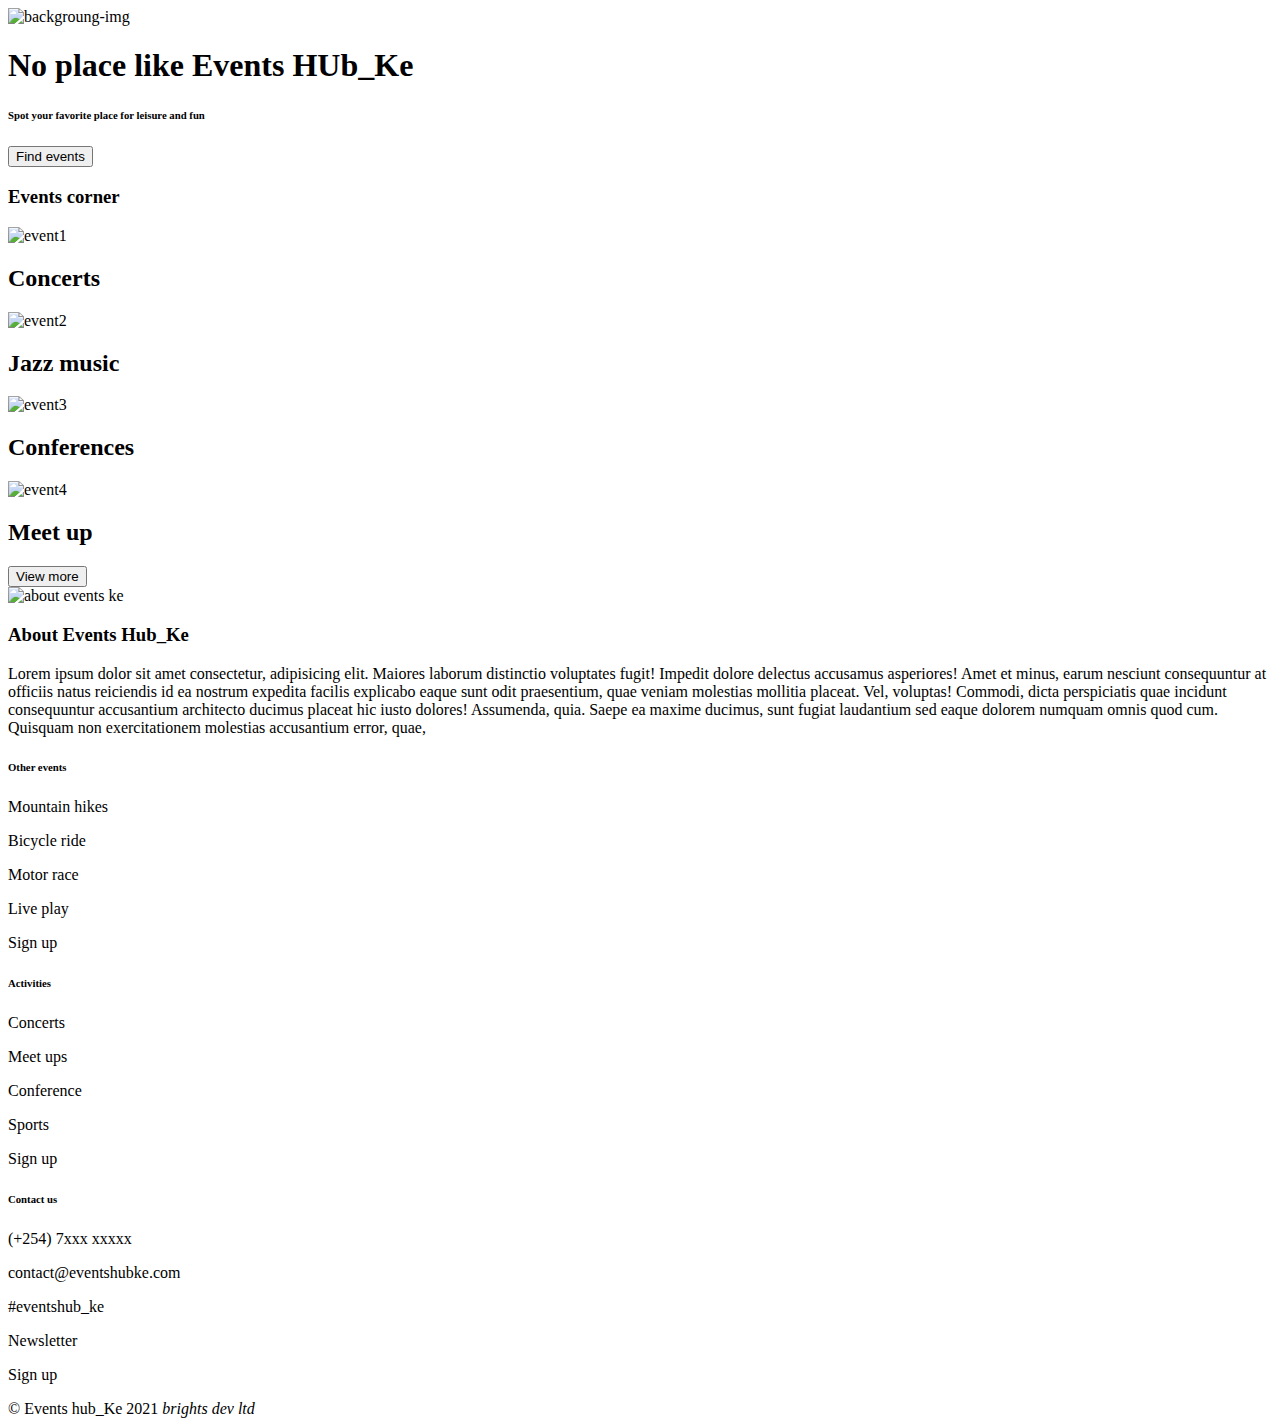
==== index.html @ dd53457d "new commits" ====
<!DOCTYPE html>
<html lang="en">
<head>
    <meta charset="UTF-8">
    <meta http-equiv="X-UA-Compatible" content="IE=edge">
    <meta name="viewport" content="width=device-width, initial-scale=1.0">
    <script src="https://kit.fontawesome.com/a9f6e9c98f.js" crossorigin="anonymous"></script>
    <link rel="stylesheet" href="./css/style.css">
    
    <title>Events Hub_Ke</title>
</head>
<body>

    <div class="banner">

        <!--Home page-->
        <div class="home">
            <img src="./images/alexander-popov-hTv8aaPziOQ-unsplash.jpg" alt="backgroung-img">
            <div class="overlay"></div>

            <div class="content">
                <h1>No place like Events <span>HUb_Ke</span></h1>
                <h6>Spot your favorite place for leisure and fun</h6>

                <a href="" id="disc"><input type="button" value="Find events"></a>
            </div>

        </div>

        <div class="events">
            <h3>Events corner</h3>

            <div class="content">
                <div class="evn1">
                    <img src="./images/image1.jpg" alt="event1">

                    <div class="cont">
                       <h2>Concerts</h2>
                    </div>
                    
                </div>
                
                <div class="evn1">
                    <img src="./images/image2.jpg" alt="event2">
                    <div class="cont">
                        <h2>Jazz music</h2>
                     </div>
                </div>

                <div class="evn1">
                    <img src="./images/image3.jpg" alt="event3">
                    <div class="cont">
                        <h2>Conferences</h2>
                     </div>
                </div>

                <div class="evn1">
                    <img src="./images/image4.jpg" alt="event4">
                    <div class="cont">
                        <h2>Meet up</h2>
                     </div>
                </div>
            </div>

            <div class="btn-sec">
                <input type="button" value="View more">
            </div>
            
        </div>

        <div class="about">
            <img src="./images/image5.jpg" alt="about events ke">
            <div class="overlay"></div>
            <div class="content">
                <h3>About Events Hub_Ke</h3>
                <p>
                    Lorem ipsum dolor sit amet consectetur, adipisicing elit.
                    Maiores laborum distinctio voluptates fugit!
                    Impedit dolore delectus accusamus asperiores!
                    Amet et minus, earum nesciunt consequuntur at officiis natus reiciendis id ea nostrum expedita facilis explicabo eaque sunt odit praesentium,
                    quae veniam molestias mollitia placeat.
                    Vel, voluptas! Commodi, dicta perspiciatis quae incidunt consequuntur accusantium architecto ducimus placeat hic iusto dolores! Assumenda, quia.
                    Saepe ea maxime ducimus, sunt fugiat laudantium sed eaque dolorem numquam omnis quod cum. Quisquam non exercitationem molestias accusantium error, quae,
                  
                </p>
            </div>
        </div>

        <div class="footer">

            <div class="content">
                <div class="cat1">
                    <h6>Other events</h6>
                    <div>
                        <p>Mountain hikes</p>
                        <p>Bicycle ride</p>
                        <p>Motor race</p>
                        <p>Live play</p>
                        <p>Sign up</p>
                    </div>
                </div>
    
                <div class="cat1">
                    <h6>Activities</h6>
                    <div>
                        <p>Concerts</p>
                        <p>Meet ups</p>
                        <p>Conference</p>
                        <p>Sports</p>
                        <p>Sign up</p>
                    </div>
                </div>

                <div class="cat1">
                    <h6>Contact us</h6>
                    <div>
                        <p>(+254) 7xxx xxxxx</p>
                        <p>contact@eventshubke.com</p>
                        <p>#eventshub_ke</p>
                        <p>Newsletter</p>
                        <p>Sign up</p>
                    </div>
                </div>
            </div>

            <div class="socials">
                <div class="icon">
                    <i class="fab fa-facebook-f fa-sm"></i>
                </div>
                <div class="icon">
                    <i class="fab fa-twitter"></i>
                </div>
                <div class="icon">
                    <i class="fab fa-instagram"></i>
                </div>
                <div class="icon">
                    <i class="fab fa-telegram-plane"></i>
                </div>
                <div class="icon">
                    <i class="fas fa-at"></i>
                </div>
            </div>

            <footer>
                <span>&copy Events hub_Ke 2021</span>
                <i>brights dev ltd</i>
            </footer>
            
        </div>

    </div>


</body>
<script src="./js/app.js" type="text/javascript"></script>
</html>
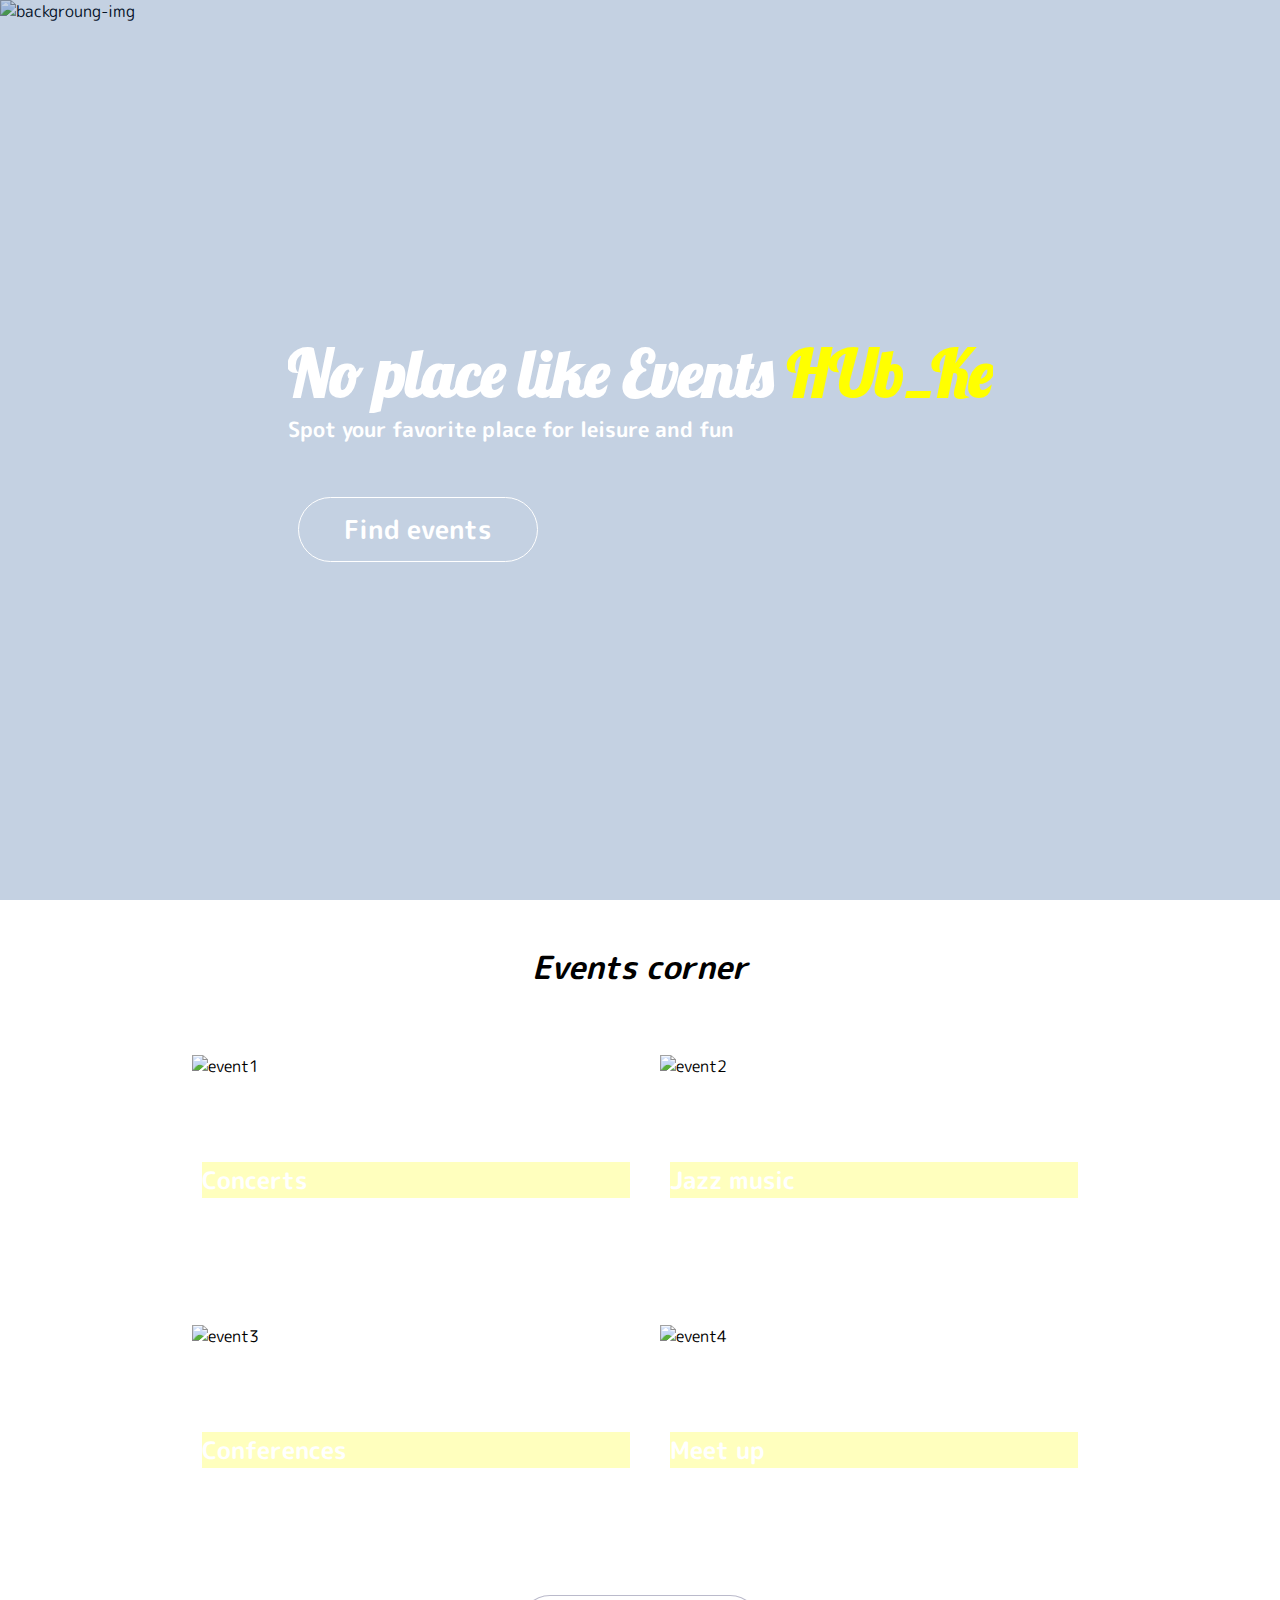
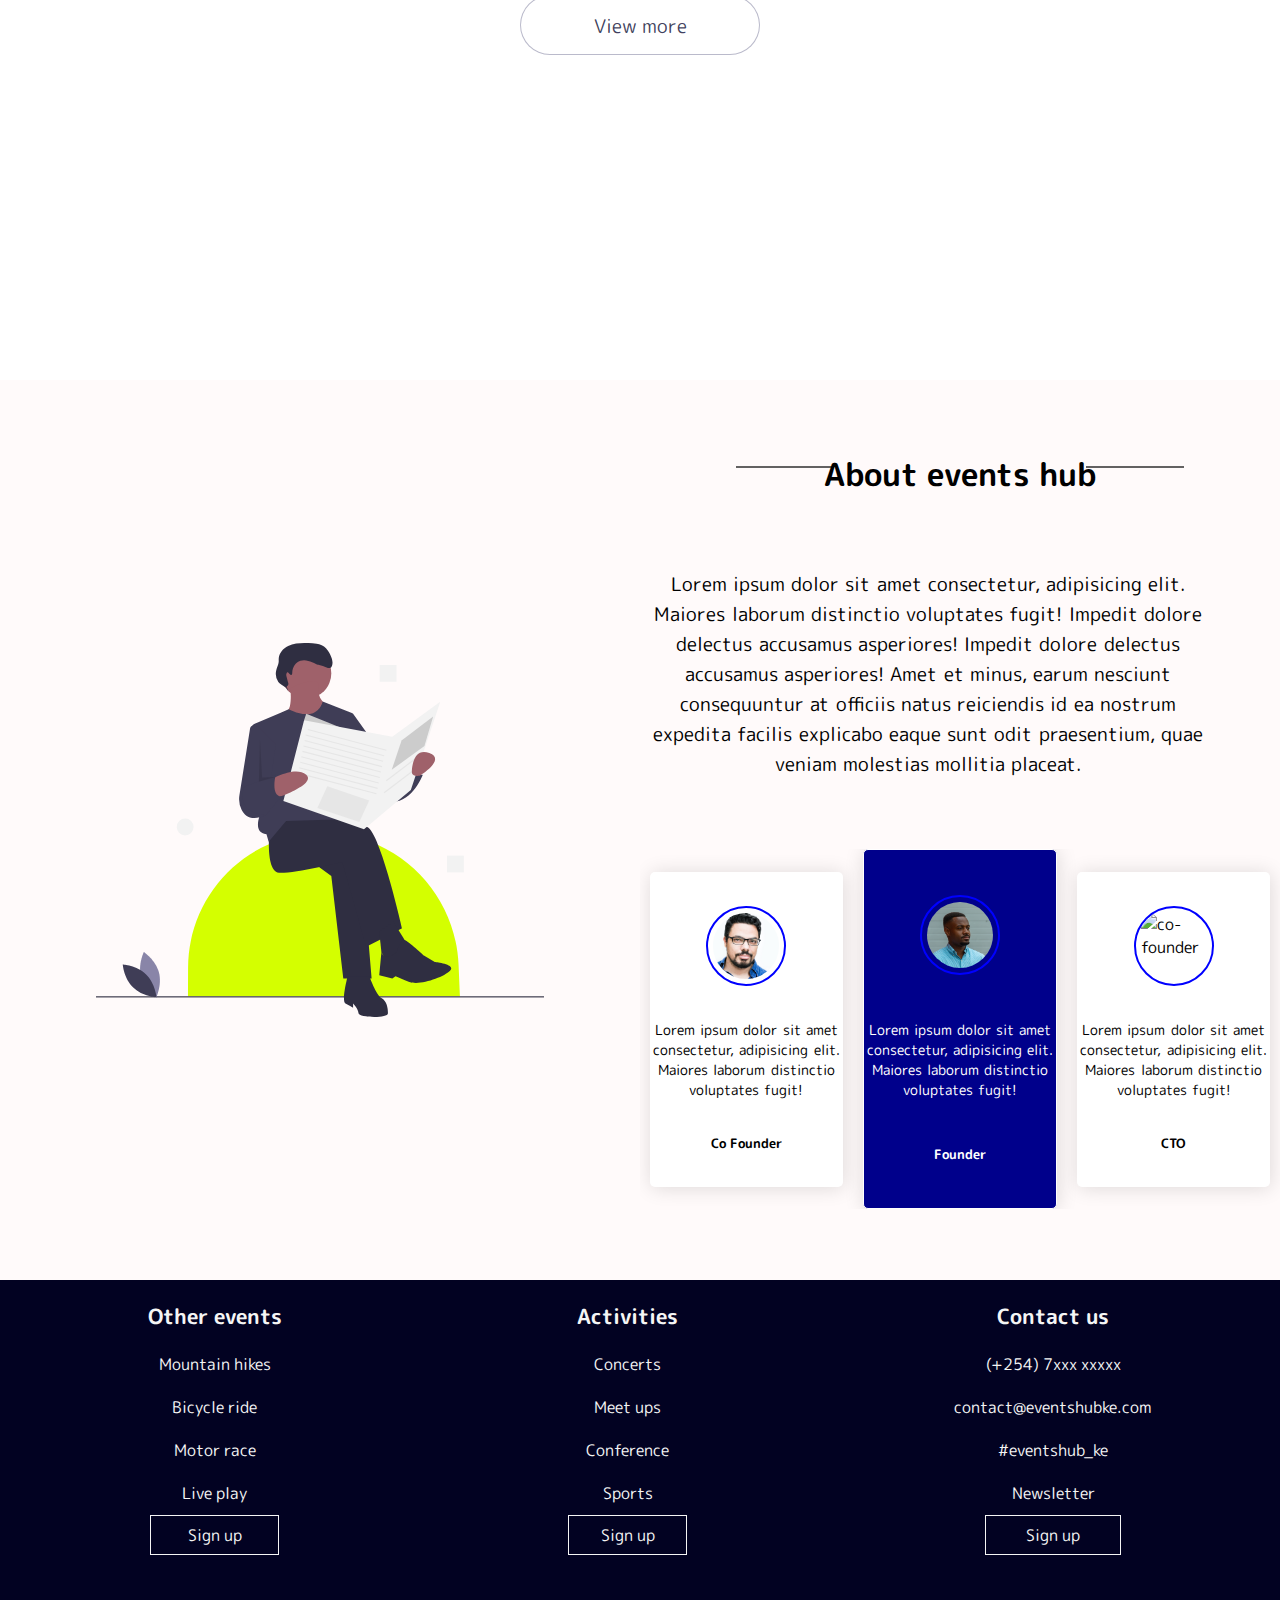
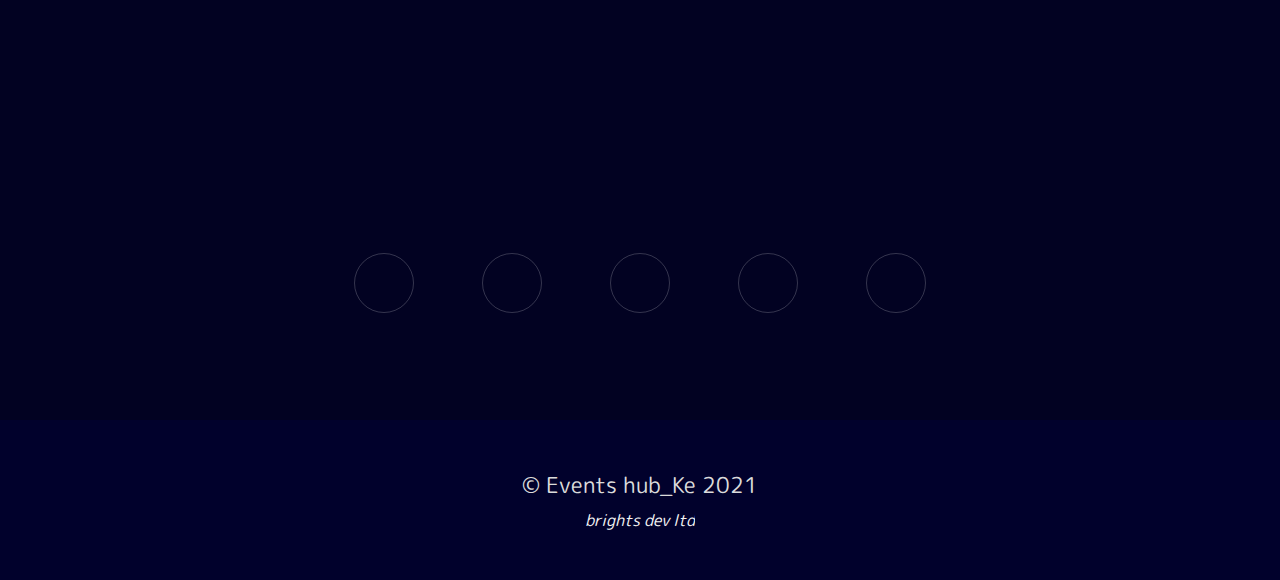
==== commit c4f8246c: "modified styles on the index page" ====
--- a/index.html
+++ b/index.html
@@ -68,21 +68,58 @@
             
         </div>
 
-        <div class="about">
-            <img src="./images/image5.jpg" alt="about events ke">
-            <div class="overlay"></div>
-            <div class="content">
-                <h3>About Events Hub_Ke</h3>
-                <p>
-                    Lorem ipsum dolor sit amet consectetur, adipisicing elit.
-                    Maiores laborum distinctio voluptates fugit!
-                    Impedit dolore delectus accusamus asperiores!
-                    Amet et minus, earum nesciunt consequuntur at officiis natus reiciendis id ea nostrum expedita facilis explicabo eaque sunt odit praesentium,
-                    quae veniam molestias mollitia placeat.
-                    Vel, voluptas! Commodi, dicta perspiciatis quae incidunt consequuntur accusantium architecto ducimus placeat hic iusto dolores! Assumenda, quia.
-                    Saepe ea maxime ducimus, sunt fugiat laudantium sed eaque dolorem numquam omnis quod cum. Quisquam non exercitationem molestias accusantium error, quae,
-                  
-                </p>
+        <!--an-->
+        <div class="about" id="about">
+
+            <div class="part1">
+                <img src="./images/about-evnts.svg" alt="about events ke">
+
+            </div>
+
+            <div class="part2">
+                <h4>About events hub</h4>
+
+                <div class="par">
+                    <p>
+                        Lorem ipsum dolor sit amet consectetur, adipisicing elit.
+                        Maiores laborum distinctio voluptates fugit!
+                        Impedit dolore delectus accusamus asperiores!
+                        Impedit dolore delectus accusamus asperiores!
+                        Amet et minus, earum nesciunt consequuntur at officiis natus reiciendis id ea nostrum expedita facilis explicabo eaque sunt odit praesentium,
+                        quae veniam molestias mollitia placeat.
+                    </p>
+                </div>
+            
+                <div class="units">
+                    <div class="unit">
+                        <img src="./images/co-founder.jpg" alt="co-founder">
+                        <p>
+                            Lorem ipsum dolor sit amet consectetur, adipisicing elit.
+                            Maiores laborum distinctio voluptates fugit!
+                        </p>
+                        <h5>Co Founder</h5>
+                    </div>
+
+                    <div class="unit">
+                        <img src="./images/founder.jpg" alt="co-founder">
+                        <p>
+                            Lorem ipsum dolor sit amet consectetur, adipisicing elit.
+                            Maiores laborum distinctio voluptates fugit!
+                        </p>
+                        <h5>Founder</h5>
+                    </div>
+
+                    <div class="unit">
+                        <img src="./images/cto.jpg" alt="co-founder">
+                        <p>
+                            Lorem ipsum dolor sit amet consectetur, adipisicing elit.
+                            Maiores laborum distinctio voluptates fugit!
+                        </p>
+                        <h5>CTO</h5>
+                    </div>
+
+                </div>
+
             </div>
         </div>
 
--- a/css/style.css
+++ b/css/style.css
@@ -0,0 +1,463 @@
+@import url('https://fonts.googleapis.com/css2?family=Lobster&display=swap');
+@import url('https://fonts.googleapis.com/css2?family=M+PLUS+Rounded+1c:wght@300&display=swap');
+*{
+    margin: 0;
+    padding: 0;
+    box-sizing: border-box;
+    overflow-x: hidden;
+    font-family: 'M PLUS Rounded 1c', sans-serif;
+
+}
+
+/*variable declaration*/
+:root{
+
+    /*lengths and width*/
+    --main-height: 100vh;
+    --main-width: 100vw;
+
+    /*paddings*/
+    --pad1: 5px;
+    --pad2: 10px
+    /*margins*/
+    --mag1: 5px;
+    --marg2: 8px;
+    --marg3: 10px;
+    --marg4: 15px;
+    --marg5: 20px;
+
+    /*font size*/
+    --font1: 14px;
+    --font2: 16px;
+    --font3: 20px;
+    --font4: 1em;
+    --font5: 1.2em;
+    --font6: 1.4em;
+    --font7: 1.6em;
+    --font8: 2em;
+    --font9: 2.5em;
+    --font10: 3em;
+    --font11: 4em;
+    
+
+    /*z-index*/
+    --index0: 0; 
+    --index1: 1;
+
+    /*position*/
+    --pos1: relative;
+    --pos2: absolute;
+    --pos3: fixed;
+    --pos4: sticky;
+}
+
+/*banner class style*/
+.banner{
+    position: var(--pos1);
+   
+    width: var(--main-width);
+    
+}
+
+.banner > .home{
+    position: var(pos1);
+    height: var(--main-height);
+    width: var(--main-width);
+    display: flex;
+    justify-content: center;
+    align-items: center;
+}
+
+.home > img{
+    position: var(--pos2);
+    width: 100%;
+    height: var(--main-height);
+    object-fit: cover;
+}
+.overlay{
+    position: var(--pos2);
+    top: 0;
+    width: var(--main-width);
+    height: var(--main-height);
+    background-color: rgba(21, 72, 138, 0.63);
+    opacity: .4;
+}
+
+.home > .content{
+    position: var(--pos1);
+    z-index: var(--index1);
+    color: white;
+}
+
+.content h1{
+    font-size: var(--font11);
+    font-family: 'Lobster', cursive;
+
+    margin: 0 20px;
+    padding-top: var(--pad2);
+}
+
+.content span{
+    color: yellow;
+    font-family: 'Lobster', cursive;
+}
+
+.content h6{
+    font-size: 1.3em;
+    font-style: normal;
+    margin: 0 20px;
+
+    line-height: 1.6;
+    
+}
+
+.content input{
+    margin: 50px 5px 5px 30px;
+    
+    font-size: 1.6em;
+    font-weight: bold;
+
+    width: 240px;
+    height: 65px;
+
+    background: none;
+    border: 1px solid white;
+
+    color: white;
+    cursor: pointer;
+    border-radius: 50px;
+
+}
+
+.content input:hover{
+    transition: 0.6s ease-in-out;
+    background: rgba(255, 255, 0, 0.884);
+    border: none;
+    color: rgba(0, 0, 0, 0.788);
+}
+
+/*events*/
+.banner .events{
+    position: var(--pos1);
+    height: 120vh;
+}
+
+.events h3{
+
+    display: flex;
+    justify-content: center;
+    align-items: center;
+    height: 15vh;
+
+    font-size: var(--font8);
+    font-style: italic;
+}
+
+.events .content{
+    position: var(--pos1);
+    width: 70%;
+
+    display: grid;
+    grid-template-columns: auto auto;
+    padding: var(--pad2);
+    grid-column-gap: 20px;
+    grid-row-gap: 20px;
+    margin: 20px auto;
+}
+
+.content .evn1{
+     position: var(--pos1);
+     width: 100%;
+     height: 250px;
+     cursor: pointer;
+     overflow-y: hidden;
+     display: flex;
+     justify-content: center;
+     flex-direction: column;
+}
+
+.evn1 img{
+    position: var(--pos2);
+    top: 0;
+    width: 100%;
+    object-fit: cover;
+    height: 100%;
+}
+
+.evn1 .cont{
+    position: var(--pos1);
+    color: white;
+    display: flex;
+    flex-direction: column;
+    justify-content: center;
+    align-items: left;
+    margin: 0 10px 0 10px;
+    background: rgba(255, 255, 0, 0.253);
+}
+
+.events .btn-sec{
+    position: var(--pos1);
+    width: var(--main-width);
+    display: flex;
+    justify-content: center;
+    align-items: center;
+
+}
+
+.btn-sec input{
+  
+    width: 240px;
+    height: 60px;
+    font-size: var(--font5);
+    background: white;
+    border: 1px solid rgba(4, 4, 66, 0.274);
+    border-radius: 50px;
+
+    cursor: pointer;
+    color: rgba(2, 2, 44, 0.767);
+}
+
+/*about events hub*/
+.banner .about{
+    position: var(--pos1);
+    width: var(--main-width);
+    height: var(--main-height);
+
+    display: grid;
+    grid-template-columns: auto auto;
+    background: rgb(255, 250, 250);
+   
+}
+
+.about .part1{
+    position: var(--pos1);
+    display: flex;
+    justify-content: center;
+    align-items: center;
+    
+}
+
+.part1 img{
+    width: 70%;
+}
+
+.about .part2{
+    position: var(--pos1);
+    display: flex;
+    flex-direction: column;
+    align-items: center;
+    justify-content: space-evenly;
+}
+
+.part2 h4{
+    font-size: var(--font8);
+}
+
+.part2 h4::before, .part2 h4::after{
+    content: "";
+    position: var(--pos2);
+    border: 1px solid rgba(0, 0, 0, 0.61);
+    width: 15%;
+    top: 9.5%;
+}
+
+.part2 h4::before{
+    left: 15%;
+}
+
+.part2 h4::after{
+    right: 15%;
+}
+
+.part2 .par > p{
+    width: 90%;
+    line-break: loose;
+    line-height: 30px;
+    word-spacing: 1.25px;
+    text-align: center;
+    font-size: var(--font5);
+}
+
+.part2 .units{
+    position: var(--pos1);
+    display: flex;
+    flex-direction: row;
+    justify-content: space-around;
+    align-items: center;
+    height: 40vh;
+    width: 100%;
+}
+
+.units .unit{
+    position: var(--pos1);
+    display: flex;
+    height: 100%;
+    flex-direction: column;
+    justify-content: space-evenly;
+    align-items: center;
+    border: 1px solid;
+    margin: 0 10px;
+
+    border-radius: 5px;
+    cursor: pointer;
+    box-shadow: 1px 1px 20px rgba(0, 0, 0, 0.137);
+}
+
+.units .unit:nth-child(2){
+    background: darkblue;
+    color: white;
+}
+.units .unit:first-child, .unit:last-child{
+    background: #fff;
+    height: 35vh;
+    border: none;
+    
+}
+
+.units > .unit:hover{
+    transition: 0.3s ease-in-out;
+    box-shadow: 1px 1px 20px rgba(203, 223, 26, 0.397);
+
+}
+
+.unit img{
+    width: 80px;
+    height: 80px;
+    object-fit: cover;
+    border-radius: 50px;
+    border: 2px solid blue;
+    padding: 5px;
+}
+
+.unit > p{
+    text-align: center;
+    font-size: var(--font1);
+    word-spacing: 1.24px;
+}
+
+
+
+
+/*footer*/
+.banner .footer{
+    position: var(--pos1);
+    width: var(--main-width);
+    height: var(--main-height);
+    background: rgb(2, 2, 34);
+    color: whitesmoke;
+    display: flex;
+    flex-direction: column;
+}
+
+.footer .content{
+    position: var(--pos1);
+    display: grid;
+    grid-template-columns: auto auto auto;
+    margin-top: var(--marg5);
+    height: 50vh;
+
+}
+
+.content .cat1{
+    text-align: center;
+    overflow-y: hidden;
+}
+
+.cat1 p{
+    cursor: pointer;
+    overflow-y: hidden;
+    margin-top: 20px;
+
+}
+
+.cat1 p:last-child{
+    border: 1px solid;
+    width: 30%;
+    height: 40px;
+    margin: 0 auto;
+    margin-top: 10px;
+
+    display: flex;
+    justify-content: center;
+    align-items: center;
+    
+}
+
+.footer .socials{
+    position: var(--pos1);
+    width: 50%;
+    height: 15vh;
+    display: flex;
+    flex-direction: row;
+    align-items: center;
+    justify-content: space-around;
+
+    margin: 70px auto;
+}
+
+
+.socials .icon{
+    cursor: pointer;
+    width: 60px;
+    height: 60px;
+    border: 1px solid rgba(255, 255, 255, 0.199);
+    border-radius: 50px;
+
+    display: flex;
+    justify-content: center;
+    align-items: center;
+    color: white;
+
+}
+
+.socials .icon:hover{
+    border: none;
+    transition: 0.4s ease-in-out;
+    color: rgb(8, 4, 31);
+    background: rgba(255, 255, 0, 0.884);
+}
+
+.icon i{
+    overflow-y: hidden;
+    font-size: 22px;
+}
+
+.banner footer{
+    position: var(--pos1);
+    width: var(--main-width);
+    height: 18vh;
+    background: rgb(1, 1, 44);
+    display: flex;
+    flex-direction: column;
+    align-items: center;
+    justify-content: center;
+}
+
+footer > span{
+    font-size: var(--font6);
+    color: rgb(219, 219, 219);
+    padding: var(--pad2);
+}
+
+footer > i{
+    font-size: var(--font2);
+    padding: var(--pad2);
+    margin-top: var(--marg2);
+}
+
+
+/*sm-mobile device*/
+@media  screen and (max-width: 400px) {
+
+}
+
+/*bg-mobile device*/
+@media  screen and (max-width: 400px) {
+    
+}
+
+/*tablet device*/
+@media  screen and (max-width: 400px) {
+    
+}
+
